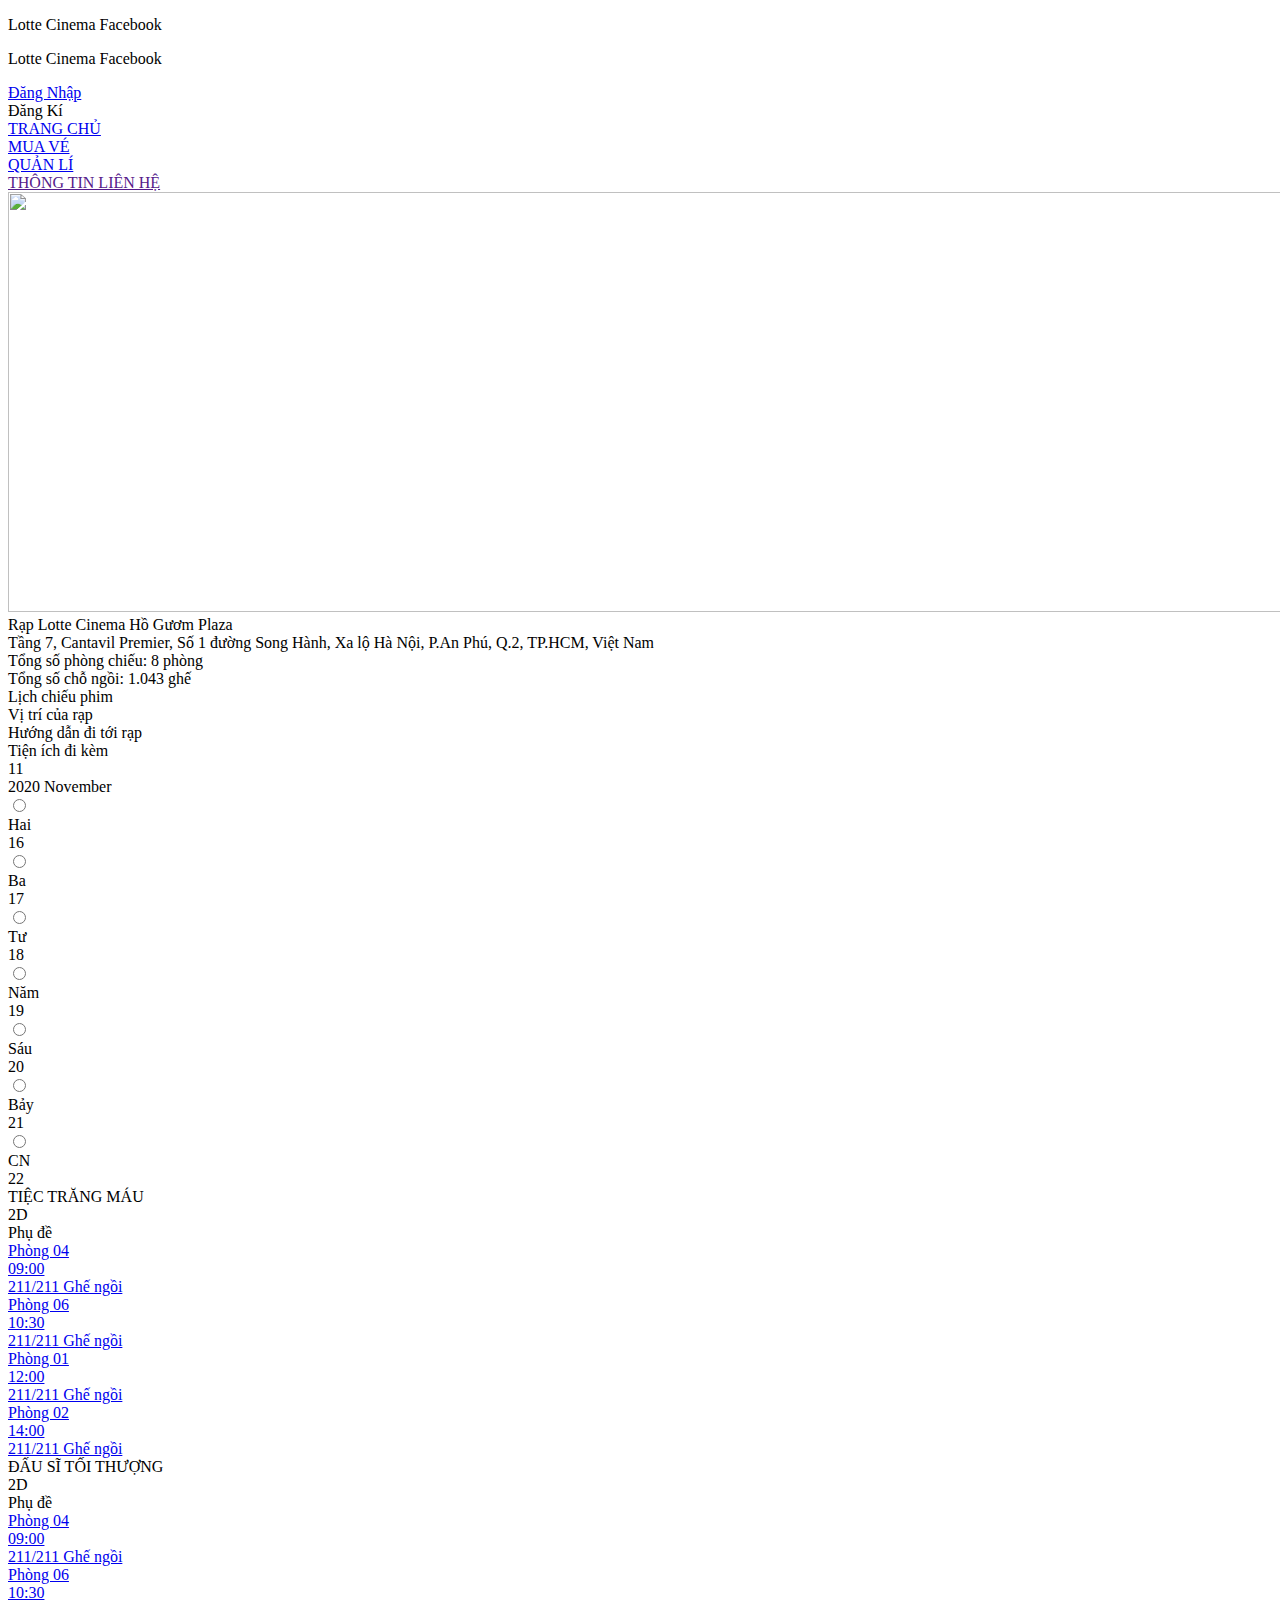
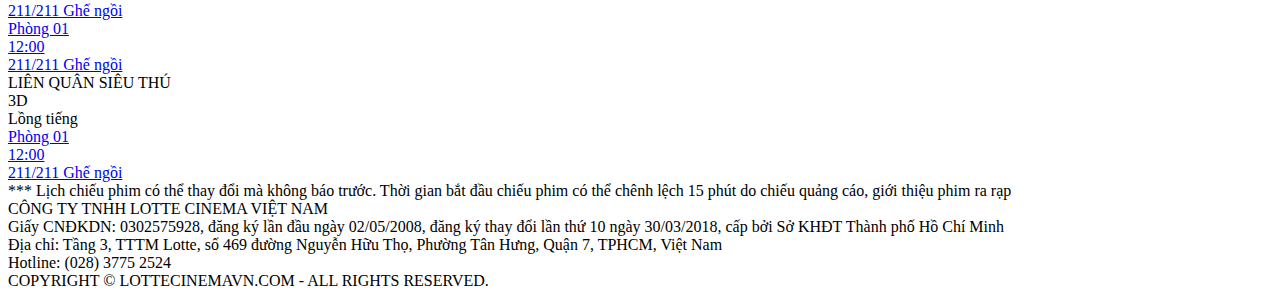
==== Web-BanVeXemPhim/html/buy-ticket.html @ b53e743c "Init Proj" ====
<!DOCTYPE html>
<html lang="en">
<head>
    <meta charset="UTF-8">
    <meta name="viewport" content="width=device-width, initial-scale=1.0">
    <title>Đăng nhập</title>
    <link rel="stylesheet" href="/css/base.css">
    <link rel="stylesheet" href="/css/buy-ticket.css">
    <link rel="stylesheet" href="/css/select-seat.css">
    <link rel="stylesheet" href="/css/manage.css">
</head>
<body>
    <div id="login">
        <div class="right">
            <div class="list-link">
                <i class="icon-facebook"></i>
                <p>Lotte Cinema Facebook</p>
            </div>
            <div class="list-link">
                <i class="icon-cinema"></i>
                <p>Lotte Cinema Facebook</p>
            </div>
        </div>
        <div class="left">
            <div class="sign signin">
                <i class="icon-signin"></i>
                <a href="login.html">Đăng Nhập</a>
            </div>
            <div class="sign signup">
                <i class="icon-signup"></i>
                <a>Đăng Kí</a>
            </div>
        </div>
    </div>
    <div id="header">
        <div class="header-img">
            <i class="img"></i>
        </div>
        <div class="menu">
            <a href="../index.html" class="list-menu index">TRANG CHỦ</a>
            <div class="line"></div>
            <a href="buy-ticket.html" class="list-menu buy-ticket">MUA VÉ</a>
            <div class="line"></div>
            <a href="manage.html" class="list-menu manage">QUẢN LÍ</a>
            <div class="line"></div>
            <a href="" class="list-menu info">THÔNG TIN LIÊN HỆ</a>
        </div>
        <img src="/img/img-menu.jpg" width="1920" height="420">
    </div>
    <div id="main">
        <div class="body-main">
            <div class="infor-cinema">
                <div class="title-cinema">
                    Rạp Lotte Cinema Hồ Gươm Plaza
                </div>
                <div class="address-cinema">
                    Tầng 7, Cantavil Premier, Số 1 đường Song Hành, Xa lộ Hà Nội, P.An Phú, Q.2, TP.HCM, Việt Nam
                </div>
                <div class="total-room">
                    Tổng số phòng chiếu: <span id="totalRoom">8</span> phòng
                </div>
                <div class="total-seat">
                    Tổng số chỗ ngồi: <span id="totalSeat">1.043</span> ghế
                </div>
            </div>
            <div class="list-info-cinema">
                <div class="select-info select-active">
                    Lịch chiếu phim
                </div>
                <div class="select-info">
                    Vị trí của rạp
                </div>
                <div class="select-info">
                    Hướng dẫn đi tới rạp
                </div>
                <div class="select-info">
                    Tiện ích đi kèm
                </div>
            </div>
            <div class="time-film">
                <div class="month">
                    <div class="title-month">
                        11
                    </div>
                    <div class="text-month">
                        2020 November
                    </div>
                </div>
                <div class="calendar">
                    <div class="">
                        <i class="icon-prev"></i>
                    </div>
                    <input type="radio" name="day" value="" id="November16">
                    <label for="November16" class="month-picker">
                        <div class="name-day">Hai</div>
                        <div class="value-day">16</div>
                    </label>
                    <input type="radio" name="day" value="" id="November17">
                    <label for="November17" class="month-picker">
                        <div class="name-day">Ba</div>
                        <div class="value-day">17</div>
                    </label>
                    <input type="radio" name="day" value="" id="November18">
                    <label for="November18" class="month-picker">
                        <div class="name-day">Tư</div>
                        <div class="value-day">18</div>
                    </label>
                    <input type="radio" name="day" value="" id="November19">
                    <label for="November19" class="month-picker">
                        <div class="name-day">Năm</div>
                        <div class="value-day">19</div>
                    </label>
                    <input type="radio" name="day" value="" id="November20">
                    <label for="November20" class="month-picker">
                        <div class="name-day">Sáu</div>
                        <div class="value-day">20</div>
                    </label>
                    <input type="radio" name="day" value="" id="November21">
                    <label for="November21" class="month-picker">
                        <div class="name-day">Bảy</div>
                        <div class="value-day">21</div>
                    </label>
                    <input type="radio" name="day" value="" id="November22">
                    <label for="November22" class="month-picker">
                        <div class="name-day">CN</div>
                        <div class="value-day">22</div>
                    </label>
                </div>
            </div>
            <div class="infor-film">
                <div class="type-film-human"></div>
                <div class="list-film">
                    <div class="film-1">
                        <div class="title-film">
                            <i class="icon-film"></i>
                            TIỆC TRĂNG MÁU
                        </div>
                        <div class="type-film">
                            <div class="type-film-screen">2D</div>
                            <div class="line-type"></div>
                            <div class="type-film-sub">Phụ đề</div>
                        </div>
                        <div class="list-schedule-film">
                            <a href="/html/select-seat.html" class="list-info">
                                <div class="list-select-film info-room">Phòng 04</div>
                                <div class="list-select-film info-time">09:00</div>
                                <div class="list-select-film info-seat">211/211 Ghế ngồi</div>
                            </a>
                            <a href="/html/select-seat.html" class="list-info">
                                <div class="list-select-film info-room">Phòng 06</div>
                                <div class="list-select-film info-time">10:30</div>
                                <div class="list-select-film info-seat">211/211 Ghế ngồi</div>
                            </a>
                            <a href="/html/select-seat.html" class="list-info">
                                <div class="list-select-film info-room">Phòng 01</div>
                                <div class="list-select-film info-time">12:00</div>
                                <div class="list-select-film info-seat">211/211 Ghế ngồi</div>
                            </a>
                            <a href="/html/select-seat.html" class="list-info">
                                <div class="list-select-film info-room">Phòng 02</div>
                                <div class="list-select-film info-time">14:00</div>
                                <div class="list-select-film info-seat">211/211 Ghế ngồi</div>
                            </a>
                        </div>
                    </div>
                    <div class="film-2">
                        <div class="title-film">
                            <i class="icon-film"></i>
                            ĐẤU SĨ TỐI THƯỢNG
                        </div>
                        <div class="type-film">
                            <div class="type-film-screen">2D</div>
                            <div class="line-type"></div>
                            <div class="type-film-sub">Phụ đề</div>
                        </div>
                        <div class="list-schedule-film">
                            <a href="/html/select-seat.html" class="list-info">
                                <div class="list-select-film info-room">Phòng 04</div>
                                <div class="list-select-film info-time">09:00</div>
                                <div class="list-select-film info-seat">211/211 Ghế ngồi</div>
                            </a>
                            <a href="/html/select-seat.html" class="list-info">
                                <div class="list-select-film info-room">Phòng 06</div>
                                <div class="list-select-film info-time">10:30</div>
                                <div class="list-select-film info-seat">211/211 Ghế ngồi</div>
                            </a>
                            <a href="/html/select-seat.html" class="list-info">
                                <div class="list-select-film info-room">Phòng 01</div>
                                <div class="list-select-film info-time">12:00</div>
                                <div class="list-select-film info-seat">211/211 Ghế ngồi</div>
                            </a>
                        </div>
                    </div>
                    <div class="film-3">
                        <div class="title-film">
                            <i class="icon-film"></i>
                            LIÊN QUÂN SIÊU THÚ
                        </div>
                        <div class="type-film">
                            <div class="type-film-screen">3D</div>
                            <div class="line-type"></div>
                            <div class="type-film-sub">Lồng tiếng</div>
                        </div>
                        <div class="list-schedule-film">
                            <a href="/html/select-seat.html" class="list-info">
                                <div class="list-select-film info-room">Phòng 01</div>
                                <div class="list-select-film info-time">12:00</div>
                                <div class="list-select-film info-seat">211/211 Ghế ngồi</div>
                            </a>
                        </div>
                    </div>
                </div>
                <div class="warning">
                    *** Lịch chiếu phim có thể thay đổi mà không báo trước.
                    Thời gian bắt đầu chiếu phim có thể chênh lệch 15 phút do chiếu quảng cáo, giới thiệu phim ra rạp
                </div>
            </div>
        </div>
    </div>
    <div id="footer">
        <div class="img-footer">
            <i class="img-footer-2"></i>
            <i class="img-footer-3"></i>
        </div>
        <div class="info">
            CÔNG TY TNHH LOTTE CINEMA VIỆT NAM
            <br>
            Giấy CNĐKDN: 0302575928, đăng ký lần đầu ngày 02/05/2008, đăng ký thay đổi lần thứ 10 ngày 30/03/2018, cấp bởi Sở KHĐT Thành phố Hồ Chí Minh
            <br>
            Địa chỉ: Tầng 3, TTTM Lotte, số 469 đường Nguyễn Hữu Thọ, Phường Tân Hưng, Quận 7, TPHCM, Việt Nam
            <br>
            Hotline: (028) 3775 2524
            <br>
            COPYRIGHT © LOTTECINEMAVN.COM - ALL RIGHTS RESERVED.
        </div>
    </div>
</body>
<script type="text/javascript" src="base.js"></script>
</html>
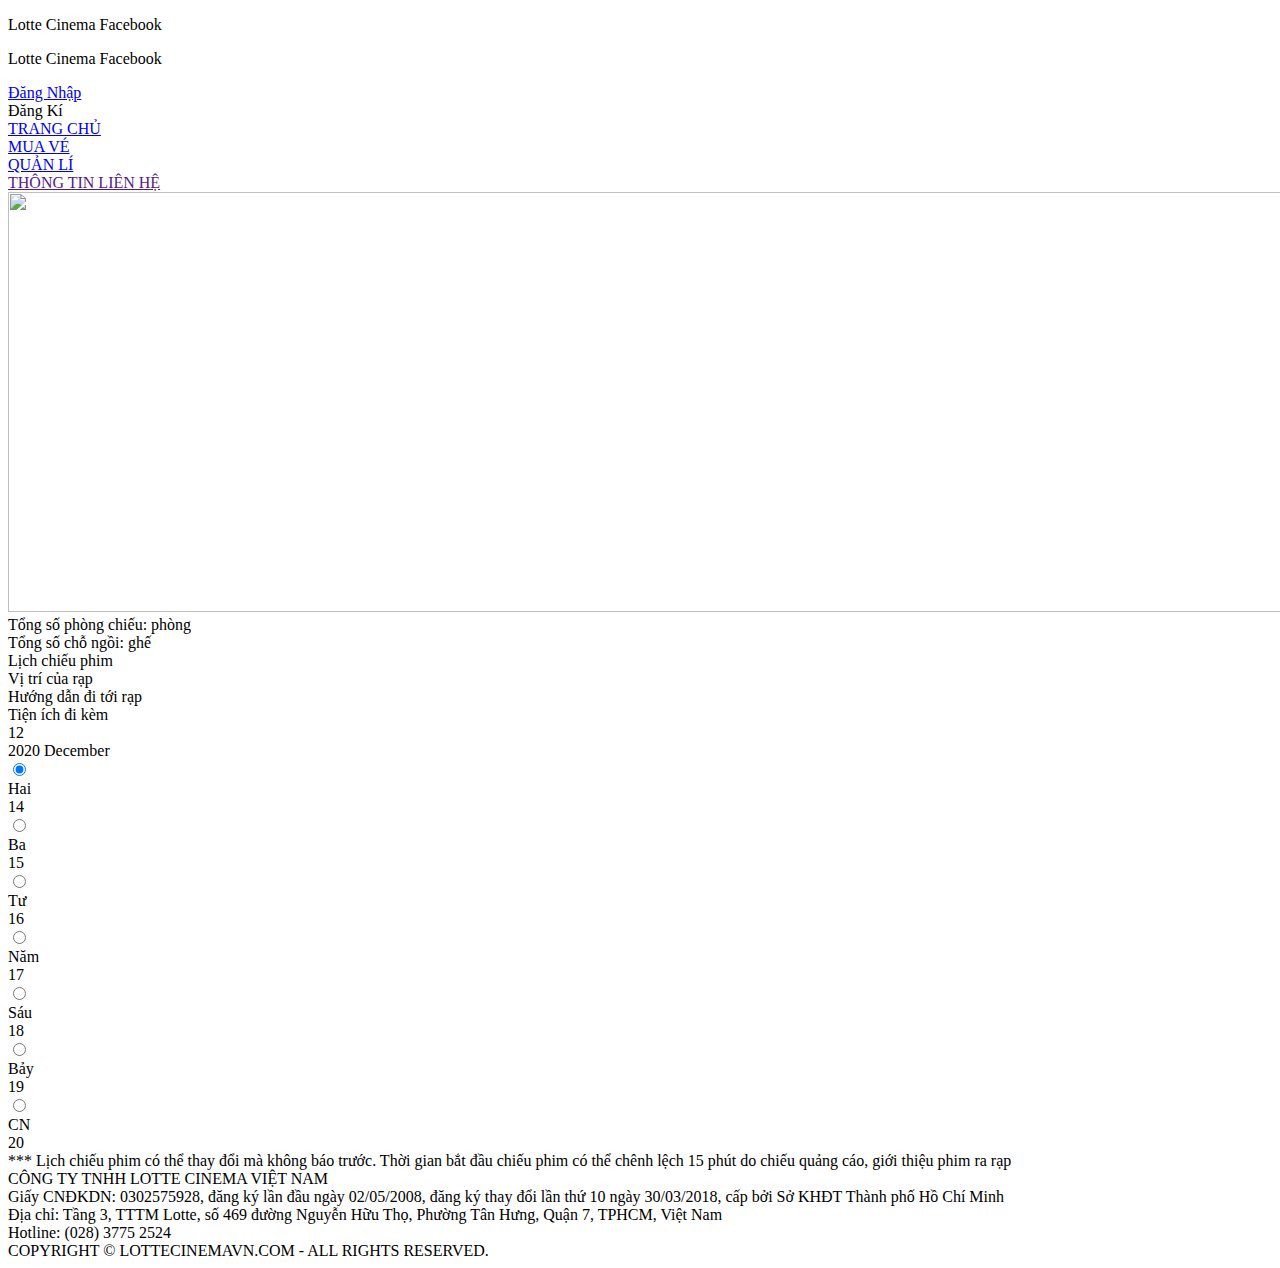
==== commit 2166cb17: "Update" ====
--- a/Web-BanVeXemPhim/html/buy-ticket.html
+++ b/Web-BanVeXemPhim/html/buy-ticket.html
@@ -1,5 +1,6 @@
 <!DOCTYPE html>
 <html lang="en">
+
 <head>
     <meta charset="UTF-8">
     <meta name="viewport" content="width=device-width, initial-scale=1.0">
@@ -9,6 +10,7 @@
     <link rel="stylesheet" href="/css/select-seat.css">
     <link rel="stylesheet" href="/css/manage.css">
 </head>
+
 <body>
     <div id="login">
         <div class="right">
@@ -50,17 +52,14 @@
     <div id="main">
         <div class="body-main">
             <div class="infor-cinema">
-                <div class="title-cinema">
-                    Rạp Lotte Cinema Hồ Gươm Plaza
-                </div>
-                <div class="address-cinema">
-                    Tầng 7, Cantavil Premier, Số 1 đường Song Hành, Xa lộ Hà Nội, P.An Phú, Q.2, TP.HCM, Việt Nam
-                </div>
+                <div class="title-cinema" id="titleCinema"></div>
+                <div class="address-cinema" id="addressCinema"></div>
+                <div class="address-cinema" id="hotLine"></div>
                 <div class="total-room">
-                    Tổng số phòng chiếu: <span id="totalRoom">8</span> phòng
+                    Tổng số phòng chiếu: <span id="totalRoom"></span> phòng
                 </div>
                 <div class="total-seat">
-                    Tổng số chỗ ngồi: <span id="totalSeat">1.043</span> ghế
+                    Tổng số chỗ ngồi: <span id="totalSeat"></span> ghế
                 </div>
             </div>
             <div class="list-info-cinema">
@@ -80,139 +79,58 @@
             <div class="time-film">
                 <div class="month">
                     <div class="title-month">
-                        11
+                        12
                     </div>
                     <div class="text-month">
-                        2020 November
+                        2020 December
                     </div>
                 </div>
                 <div class="calendar">
                     <div class="">
                         <i class="icon-prev"></i>
                     </div>
-                    <input type="radio" name="day" value="" id="November16">
+                    <input type="radio" name="day" value="" checked id="November16">
                     <label for="November16" class="month-picker">
                         <div class="name-day">Hai</div>
-                        <div class="value-day">16</div>
+                        <div class="value-day">14</div>
                     </label>
                     <input type="radio" name="day" value="" id="November17">
                     <label for="November17" class="month-picker">
                         <div class="name-day">Ba</div>
-                        <div class="value-day">17</div>
+                        <div class="value-day">15</div>
                     </label>
                     <input type="radio" name="day" value="" id="November18">
                     <label for="November18" class="month-picker">
                         <div class="name-day">Tư</div>
-                        <div class="value-day">18</div>
+                        <div class="value-day">16</div>
                     </label>
                     <input type="radio" name="day" value="" id="November19">
                     <label for="November19" class="month-picker">
                         <div class="name-day">Năm</div>
-                        <div class="value-day">19</div>
+                        <div class="value-day">17</div>
                     </label>
                     <input type="radio" name="day" value="" id="November20">
                     <label for="November20" class="month-picker">
                         <div class="name-day">Sáu</div>
-                        <div class="value-day">20</div>
+                        <div class="value-day">18</div>
                     </label>
                     <input type="radio" name="day" value="" id="November21">
                     <label for="November21" class="month-picker">
                         <div class="name-day">Bảy</div>
-                        <div class="value-day">21</div>
+                        <div class="value-day">19</div>
                     </label>
                     <input type="radio" name="day" value="" id="November22">
                     <label for="November22" class="month-picker">
                         <div class="name-day">CN</div>
-                        <div class="value-day">22</div>
+                        <div class="value-day">20</div>
                     </label>
                 </div>
             </div>
             <div class="infor-film">
                 <div class="type-film-human"></div>
-                <div class="list-film">
-                    <div class="film-1">
-                        <div class="title-film">
-                            <i class="icon-film"></i>
-                            TIỆC TRĂNG MÁU
-                        </div>
-                        <div class="type-film">
-                            <div class="type-film-screen">2D</div>
-                            <div class="line-type"></div>
-                            <div class="type-film-sub">Phụ đề</div>
-                        </div>
-                        <div class="list-schedule-film">
-                            <a href="/html/select-seat.html" class="list-info">
-                                <div class="list-select-film info-room">Phòng 04</div>
-                                <div class="list-select-film info-time">09:00</div>
-                                <div class="list-select-film info-seat">211/211 Ghế ngồi</div>
-                            </a>
-                            <a href="/html/select-seat.html" class="list-info">
-                                <div class="list-select-film info-room">Phòng 06</div>
-                                <div class="list-select-film info-time">10:30</div>
-                                <div class="list-select-film info-seat">211/211 Ghế ngồi</div>
-                            </a>
-                            <a href="/html/select-seat.html" class="list-info">
-                                <div class="list-select-film info-room">Phòng 01</div>
-                                <div class="list-select-film info-time">12:00</div>
-                                <div class="list-select-film info-seat">211/211 Ghế ngồi</div>
-                            </a>
-                            <a href="/html/select-seat.html" class="list-info">
-                                <div class="list-select-film info-room">Phòng 02</div>
-                                <div class="list-select-film info-time">14:00</div>
-                                <div class="list-select-film info-seat">211/211 Ghế ngồi</div>
-                            </a>
-                        </div>
-                    </div>
-                    <div class="film-2">
-                        <div class="title-film">
-                            <i class="icon-film"></i>
-                            ĐẤU SĨ TỐI THƯỢNG
-                        </div>
-                        <div class="type-film">
-                            <div class="type-film-screen">2D</div>
-                            <div class="line-type"></div>
-                            <div class="type-film-sub">Phụ đề</div>
-                        </div>
-                        <div class="list-schedule-film">
-                            <a href="/html/select-seat.html" class="list-info">
-                                <div class="list-select-film info-room">Phòng 04</div>
-                                <div class="list-select-film info-time">09:00</div>
-                                <div class="list-select-film info-seat">211/211 Ghế ngồi</div>
-                            </a>
-                            <a href="/html/select-seat.html" class="list-info">
-                                <div class="list-select-film info-room">Phòng 06</div>
-                                <div class="list-select-film info-time">10:30</div>
-                                <div class="list-select-film info-seat">211/211 Ghế ngồi</div>
-                            </a>
-                            <a href="/html/select-seat.html" class="list-info">
-                                <div class="list-select-film info-room">Phòng 01</div>
-                                <div class="list-select-film info-time">12:00</div>
-                                <div class="list-select-film info-seat">211/211 Ghế ngồi</div>
-                            </a>
-                        </div>
-                    </div>
-                    <div class="film-3">
-                        <div class="title-film">
-                            <i class="icon-film"></i>
-                            LIÊN QUÂN SIÊU THÚ
-                        </div>
-                        <div class="type-film">
-                            <div class="type-film-screen">3D</div>
-                            <div class="line-type"></div>
-                            <div class="type-film-sub">Lồng tiếng</div>
-                        </div>
-                        <div class="list-schedule-film">
-                            <a href="/html/select-seat.html" class="list-info">
-                                <div class="list-select-film info-room">Phòng 01</div>
-                                <div class="list-select-film info-time">12:00</div>
-                                <div class="list-select-film info-seat">211/211 Ghế ngồi</div>
-                            </a>
-                        </div>
-                    </div>
-                </div>
+                <div class="list-film" id="listFilm"></div>
                 <div class="warning">
-                    *** Lịch chiếu phim có thể thay đổi mà không báo trước.
-                    Thời gian bắt đầu chiếu phim có thể chênh lệch 15 phút do chiếu quảng cáo, giới thiệu phim ra rạp
+                    *** Lịch chiếu phim có thể thay đổi mà không báo trước. Thời gian bắt đầu chiếu phim có thể chênh lệch 15 phút do chiếu quảng cáo, giới thiệu phim ra rạp
                 </div>
             </div>
         </div>
@@ -224,16 +142,16 @@
         </div>
         <div class="info">
             CÔNG TY TNHH LOTTE CINEMA VIỆT NAM
-            <br>
-            Giấy CNĐKDN: 0302575928, đăng ký lần đầu ngày 02/05/2008, đăng ký thay đổi lần thứ 10 ngày 30/03/2018, cấp bởi Sở KHĐT Thành phố Hồ Chí Minh
-            <br>
-            Địa chỉ: Tầng 3, TTTM Lotte, số 469 đường Nguyễn Hữu Thọ, Phường Tân Hưng, Quận 7, TPHCM, Việt Nam
-            <br>
-            Hotline: (028) 3775 2524
-            <br>
-            COPYRIGHT © LOTTECINEMAVN.COM - ALL RIGHTS RESERVED.
+            <br> Giấy CNĐKDN: 0302575928, đăng ký lần đầu ngày 02/05/2008, đăng ký thay đổi lần thứ 10 ngày 30/03/2018, cấp bởi Sở KHĐT Thành phố Hồ Chí Minh
+            <br> Địa chỉ: Tầng 3, TTTM Lotte, số 469 đường Nguyễn Hữu Thọ, Phường Tân Hưng, Quận 7, TPHCM, Việt Nam
+            <br> Hotline: (028) 3775 2524
+            <br> COPYRIGHT © LOTTECINEMAVN.COM - ALL RIGHTS RESERVED.
         </div>
     </div>
 </body>
-<script type="text/javascript" src="base.js"></script>
+<script src="https://ajax.googleapis.com/ajax/libs/jquery/3.5.1/jquery.min.js"></script>
+<script src="https://cdnjs.cloudflare.com/ajax/libs/popper.js/1.16.0/umd/popper.min.js"></script>
+<script src="https://maxcdn.bootstrapcdn.com/bootstrap/4.5.2/js/bootstrap.min.js"></script>
+<script src="/js/buy-ticket.js"></script>
+
 </html>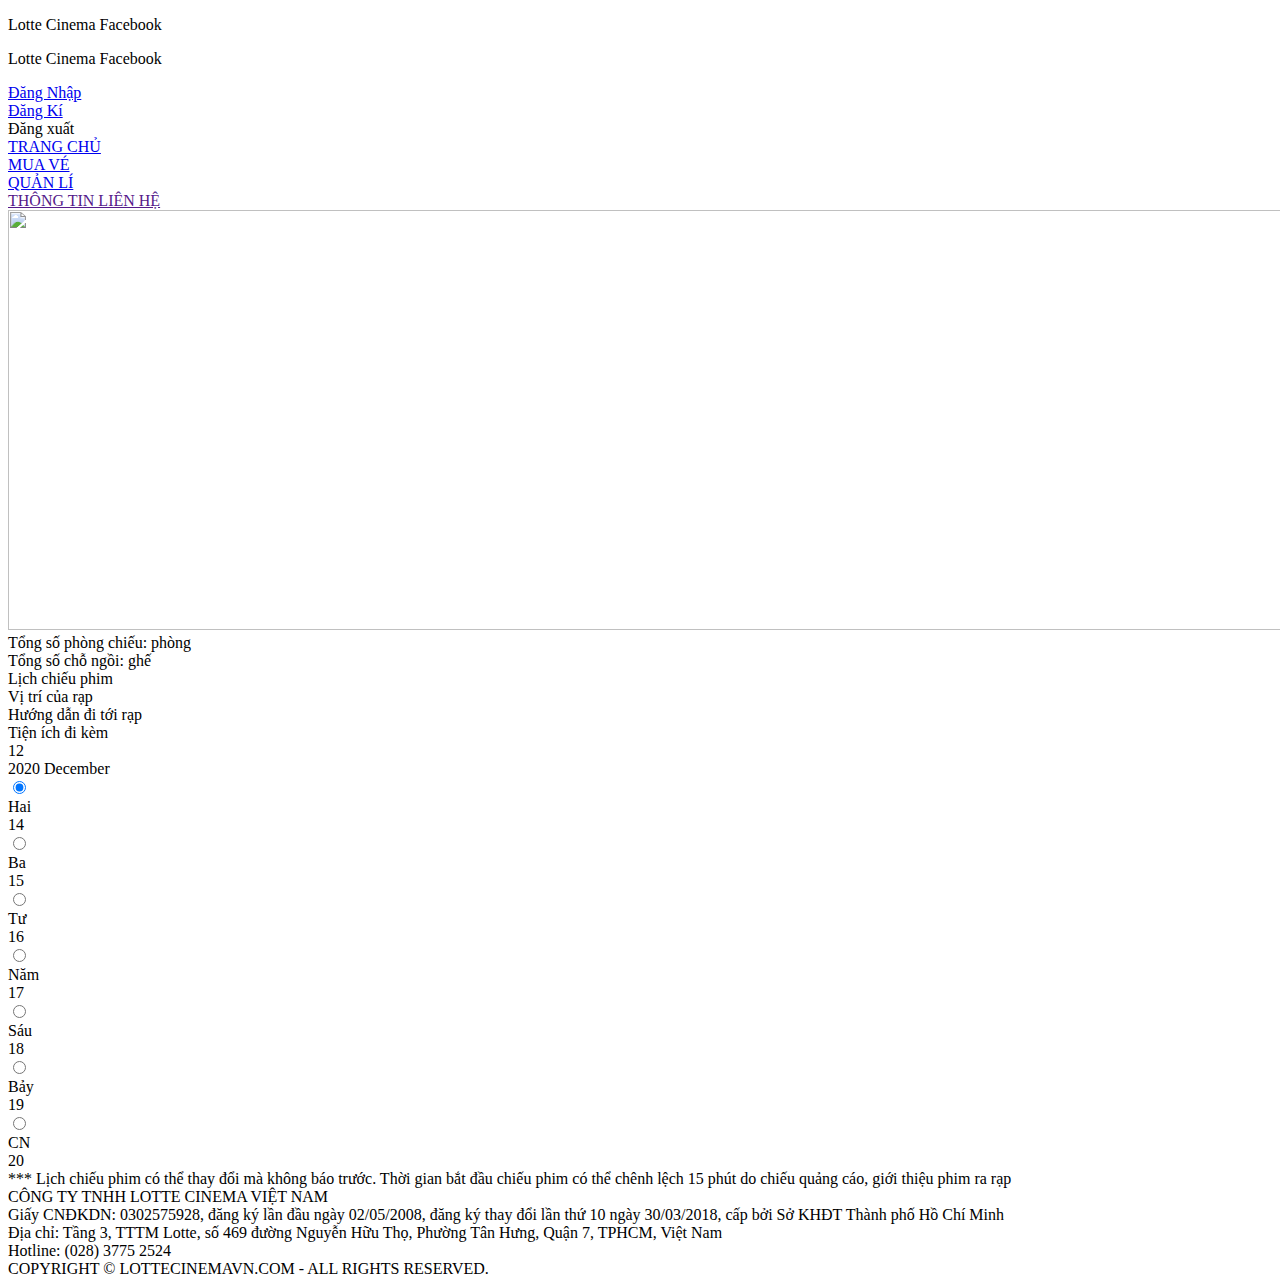
==== commit 03d6ec74: "update" ====
--- a/Web-BanVeXemPhim/html/buy-ticket.html
+++ b/Web-BanVeXemPhim/html/buy-ticket.html
@@ -24,13 +24,18 @@
             </div>
         </div>
         <div class="left">
-            <div class="sign signin">
+            <div class="sign sign-in-up">
                 <i class="icon-signin"></i>
                 <a href="login.html">Đăng Nhập</a>
             </div>
-            <div class="sign signup">
+            <div class="sign sign-in-up">
                 <i class="icon-signup"></i>
-                <a>Đăng Kí</a>
+                <a href="singup.html">Đăng Kí</a>
+            </div>
+            <div class="sign log-in" id="nameAccount"></div>
+            <div class="sign log-in">
+                <i class="icon-signup"></i>
+                <div id="logOut">Đăng xuất</div>
             </div>
         </div>
     </div>
@@ -41,9 +46,9 @@
         <div class="menu">
             <a href="../index.html" class="list-menu index">TRANG CHỦ</a>
             <div class="line"></div>
-            <a href="buy-ticket.html" class="list-menu buy-ticket">MUA VÉ</a>
+            <a href="buy-ticket.html" class="list-menu buy-ticket" id="muaVe">MUA VÉ</a>
             <div class="line"></div>
-            <a href="manage.html" class="list-menu manage">QUẢN LÍ</a>
+            <a href="manage.html" class="list-menu manage" id="quanLi">QUẢN LÍ</a>
             <div class="line"></div>
             <a href="" class="list-menu info">THÔNG TIN LIÊN HỆ</a>
         </div>
